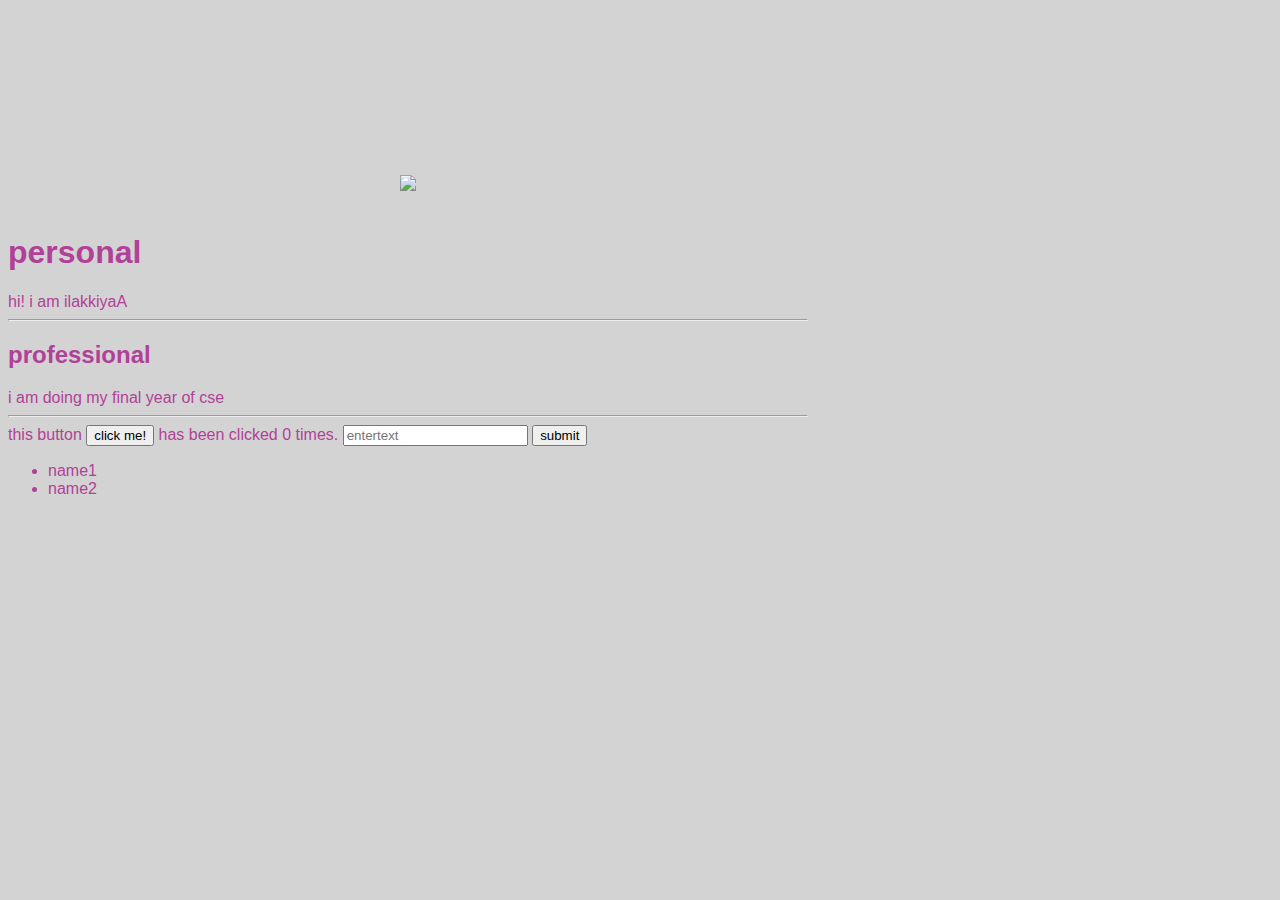
==== ui/index.html @ 3f6049b4 "[imad-console] Updates ui/index.html" ====
<!doctype html>
<html>
    <head>
    <link href="/ui/style.css" rel="stylesheet"/>
    </head>
    <body>
        <div class="container">
            <div class="center">
                <img id='madi' src="https://fb-s-b-a.akamaihd.net/h-ak-fbx/v/t1.0-1/p160x160/17904226_1385478744845699_4505674316671365148_n.jpg?oh=5f68e0e814353c2de5aa0008892161a1&oe=5A318F6C&__gda__=1513179074_2c6eb93346c5fef8ca9b2b187b23ac9f"  class=img-medium />
            </div>
            <br>
            <h1>personal</h1>
            <div>
                hi! i am ilakkiyaA
            </div>
            <hr/>
            <h2>professional</h2>
            <div>
                i am doing my final year of cse
            </div>
            <hr/>
            <div class="footer">
                this button <button id='counter'>click me!</button> has been clicked <span id='count'>0</span> times.
                <input type='text' id='name' placeholder="entertext"></input>
                <input type='submit' id='submit_btn' value='submit'> </input>
                <ul>
                    <li>name1</li>
                    <li>name2</li>
                </ul>
                
            </div>
            <br>
            <br>
        </div>
        <script type="text/javascript" src="/ui/main.js">
        </script>
    
    </body>
</html>
---- ui/style.css ----
body {
    font-family: sans-serif;
    background-color: lightgrey;
    margin-top: 75px;
}

.center {
    text-align: center;
}

.text-big {
    font-size: 300%;
}

.bold {
    font-weight: bold;
}

.img-medium {
    height: 200px;
}
.container
{
            
    max-width: 800px;
    font-family: sans-serif;
    color: #b14198;
    padding-top:100px;

}
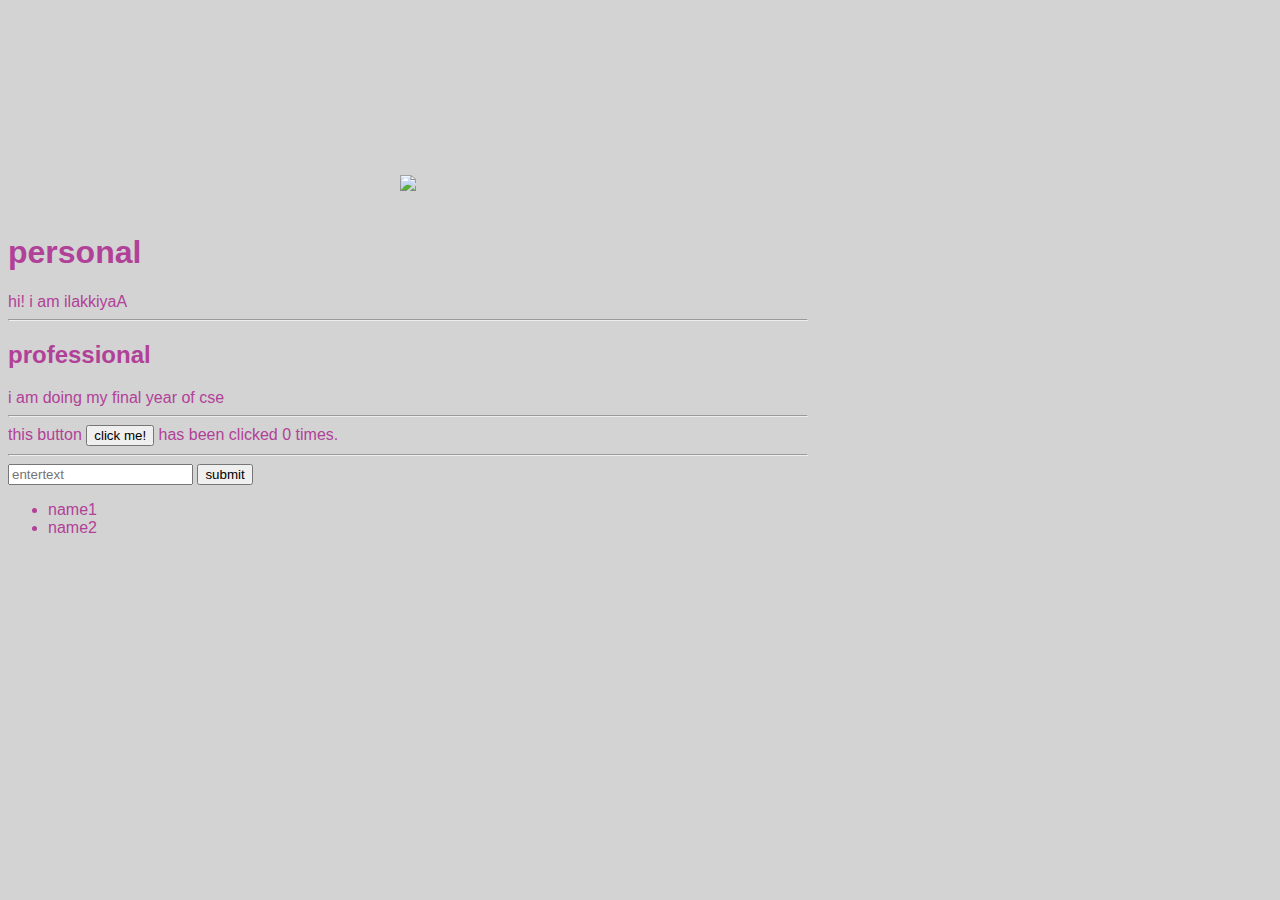
==== commit 483465e5: "[imad-console] Updates ui/index.html" ====
--- a/ui/index.html
+++ b/ui/index.html
@@ -21,6 +21,7 @@
             <hr/>
             <div class="footer">
                 this button <button id='counter'>click me!</button> has been clicked <span id='count'>0</span> times.
+                <hr/>
                 <input type='text' id='name' placeholder="entertext"></input>
                 <input type='submit' id='submit_btn' value='submit'> </input>
                 <ul>
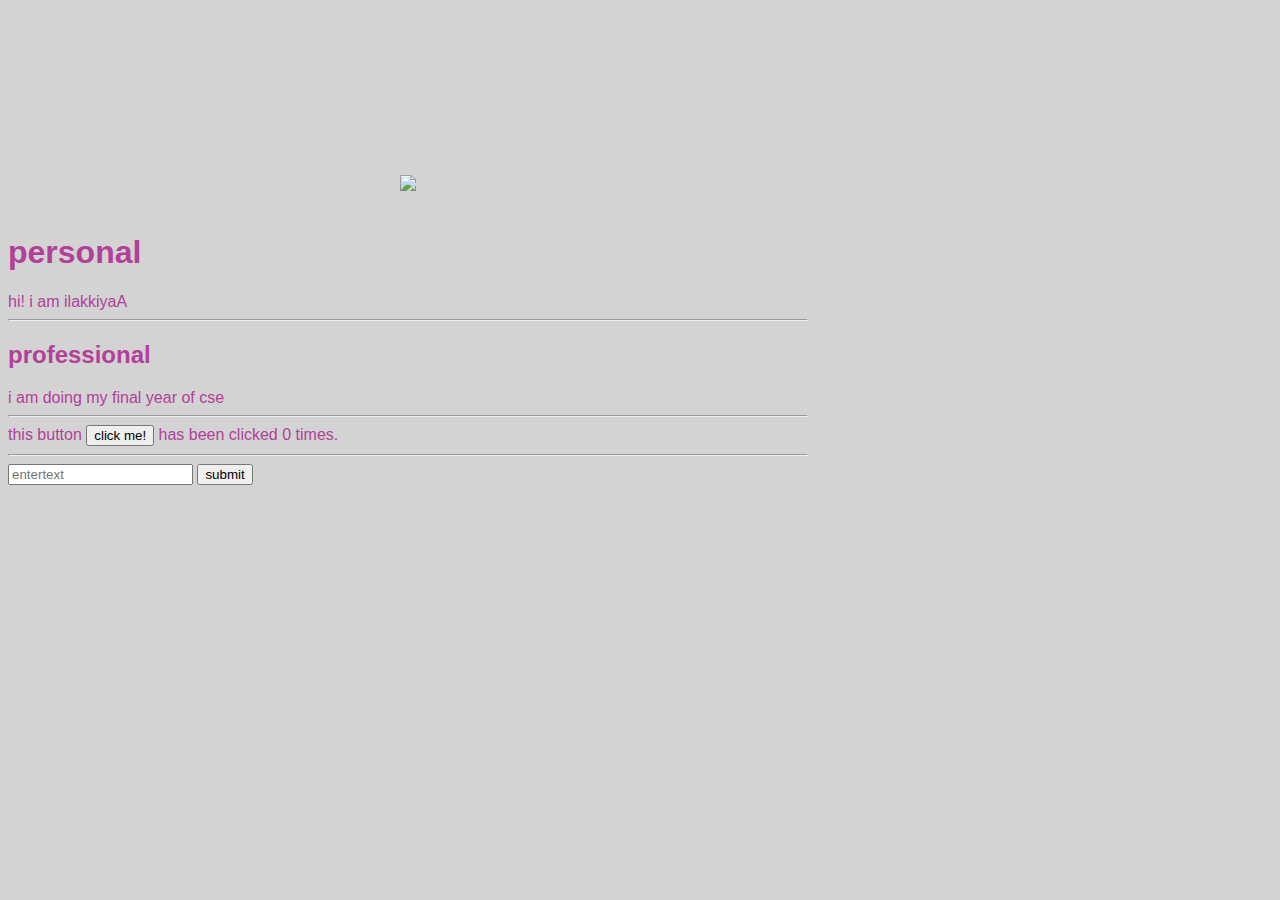
==== commit 04267a70: "[imad-console] Updates ui/index.html" ====
--- a/ui/index.html
+++ b/ui/index.html
@@ -24,9 +24,8 @@
                 <hr/>
                 <input type='text' id='name' placeholder="entertext"></input>
                 <input type='submit' id='submit_btn' value='submit'> </input>
-                <ul>
-                    <li>name1</li>
-                    <li>name2</li>
+                <ul id='unordered'>
+        
                 </ul>
                 
             </div>
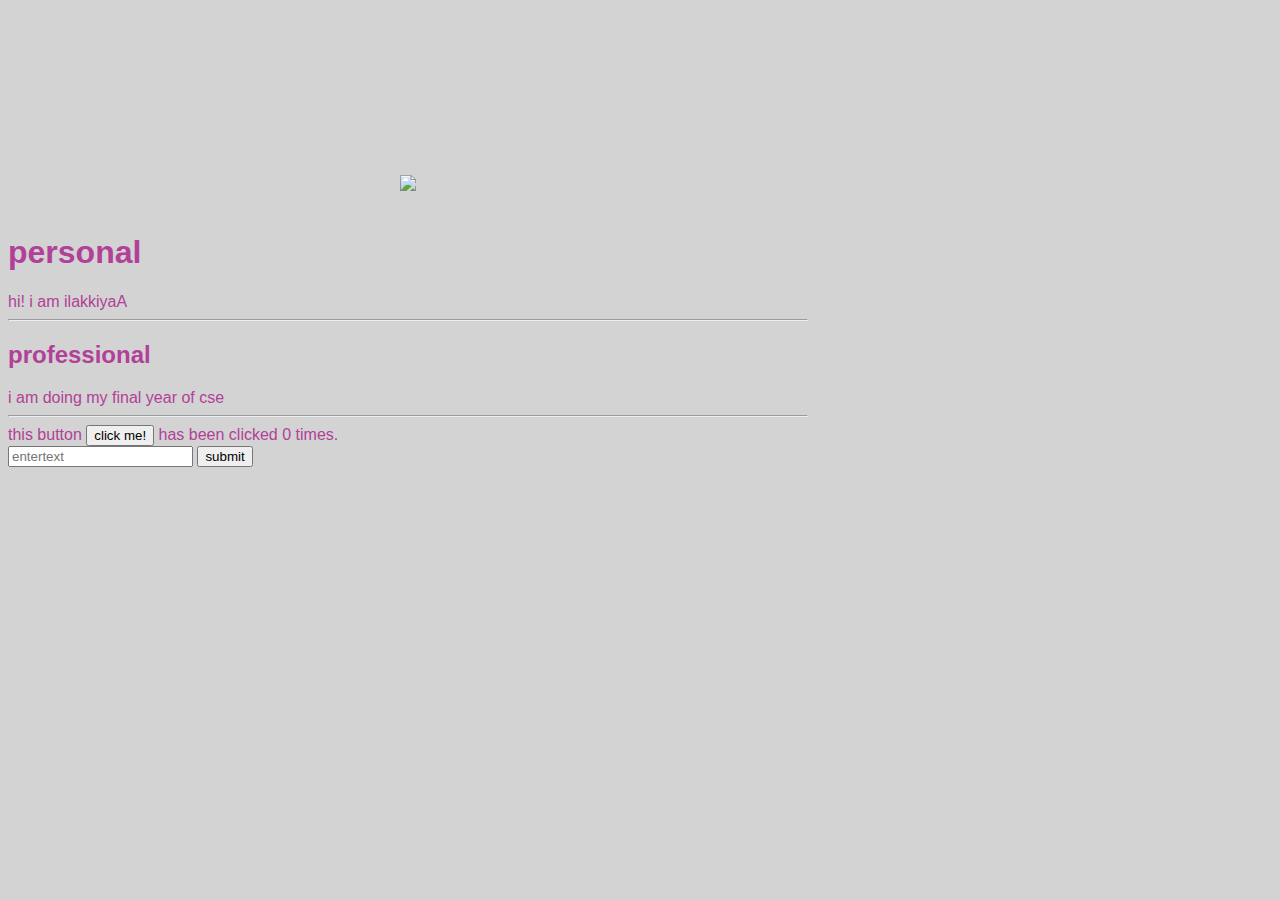
==== commit e9f1f727: "[imad-console] Updates ui/index.html" ====
--- a/ui/index.html
+++ b/ui/index.html
@@ -21,13 +21,13 @@
             <hr/>
             <div class="footer">
                 this button <button id='counter'>click me!</button> has been clicked <span id='count'>0</span> times.
-                <hr/>
+               <div>
                 <input type='text' id='name' placeholder="entertext"></input>
                 <input type='submit' id='submit_btn' value='submit'> </input>
                 <ul id='unordered'>
         
                 </ul>
-                
+                </div>
             </div>
             <br>
             <br>
